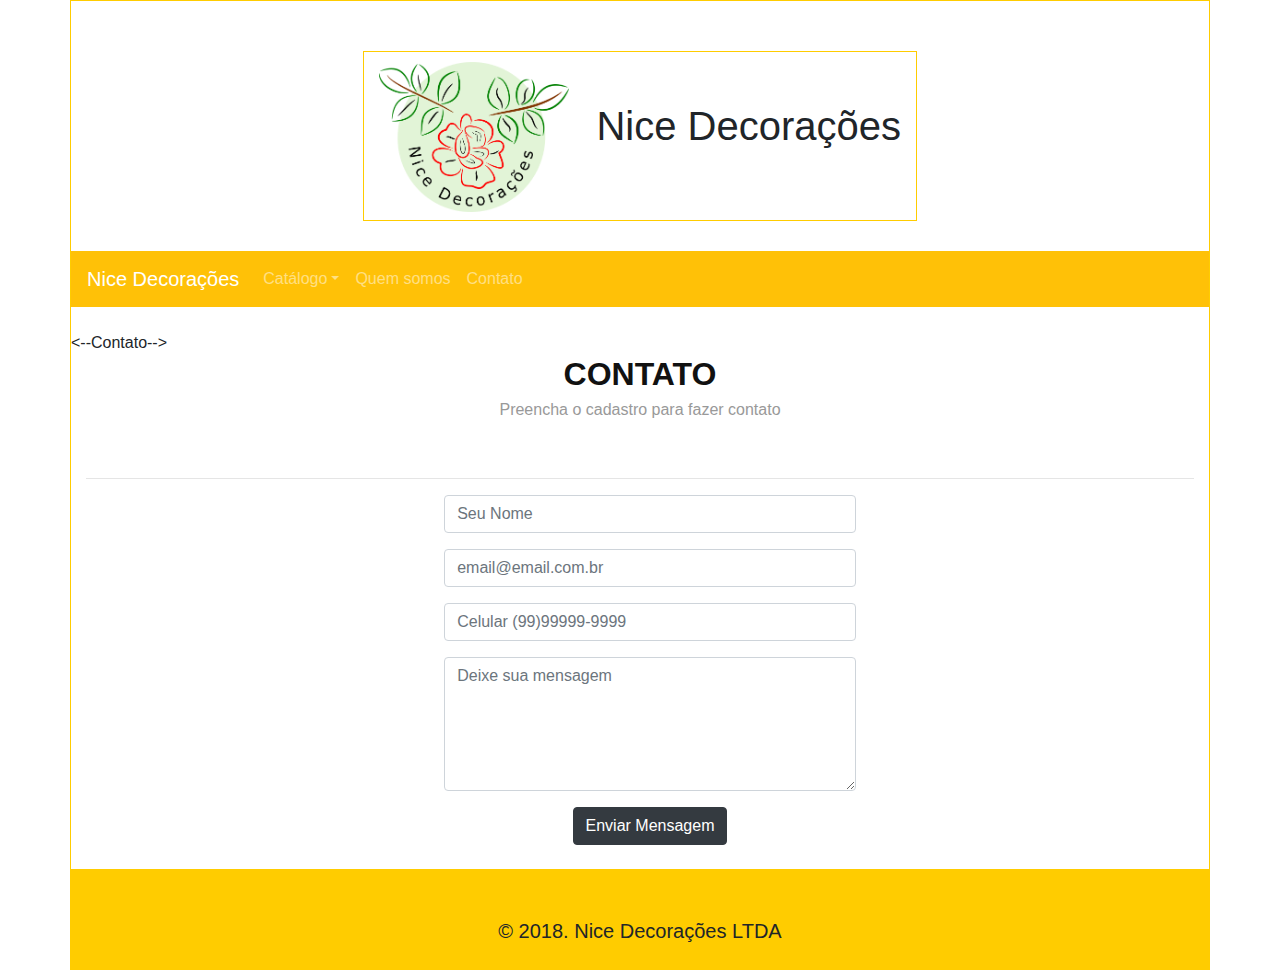
==== web/contato.html @ 4ccbc8e6 "Inclusão de firmulario contato Desiree" ====
<!DOCTYPE html>
<html>
    <head>
        <title>Nice Decorações</title>
        <meta charset="UTF-8">
        <meta name="viewport" content="width=device-width, initial-scale=1.0">

        <link href="images/img.ico" rel="icon">

        <link href="css/bootstrap.min.css" rel="stylesheet" type="text/css"/>
        <link href="css/style.css" rel="stylesheet" type="text/css"/>
        <script src="js/jquery-3.3.1.min.js" type="text/javascript"></script>
        <script src="js/bootstrap.min.js" type="text/javascript"></script>
        <script src="js/jquery.validate.min.js" type="text/javascript"></script>
        <script src="js/localization/messages_pt_BR.min.js" type="text/javascript"></script>
        <script src="js/bootstrap-notify.min.js" type="text/javascript"></script>
        <script src="js/jquery.mask.min.js" type="text/javascript"></script>
        <script src="js/validacao.js" type="text/javascript"></script>
        <script src="https://cdnjs.cloudflare.com/ajax/libs/popper.js/1.14.0/umd/popper.min.js"></script>

        <script type="text/javascript">
            $(document).ready(function valformulario() {
                $("#formulario").validate({
                    rules: {
                        nome: {
                            required: true,
                            maxlength: 80
                        },
                        telefone: {
                            required: true,
                            minlength: 8
                        },
                        email: {
                            required: true,
                            temArroba: true
                        },
                        mensagem: {
                            required: true,
                        }
                    }
                })
                $("#telefone").mask("(00)00000-0000")
            })
        </script>
    </head>
    <body>
        <div id="all" class="container">
            <div id="header" class="col-md-12">
                <div id="box_logo" class="container col-md-6">
                    <div>
                        <img id="logo" src="images/nice logo.png" alt=""/>
                        <h1 id="text_log">Nice Decorações</h1>
                    </div>
                </div>
            </div>

            <nav  id="navbar" class="navbar navbar-expand-md sticky-top bg-warning navbar-dark">
                <a class="navbar-brand" href="index.html">Nice Decorações</a>
                <button  id="teste" class="navbar-toggler" type="button" data-toggle="collapse" data-target="#collapsibleNavbar">
                    <span class="navbar-toggler-icon"></span>
                </button>
                <div class="collapse navbar-collapse" id="collapsibleNavbar">
                    <ul class="navbar-nav">
                        <li class="nav-item dropdown">
                            <a class="nav-link dropdown-toggle" href="#" data-toggle="dropdown" aria-haspopup="true" aria-expanded="false">Catálogo</a>
                            <div class="dropdown-menu" aria-labelledby="navbarDropdownMenuLink">
                                <a class="dropdown-item" href="#">Cama</a>
                                <a class="dropdown-item" href="#">Mesa</a>
                                <a class="dropdown-item" href="#">Banho</a>
                                <div class="dropdown-divider"></div>
                                <a class="dropdown-item" href="#">Todos</a>
                            </div>
                        </li>
                        <li class="nav-item">
                            <a class="nav-link" href="#">Quem somos</a>
                        </li>
                        <li class="nav-item">
                            <a class="nav-link" href="#">Contato</a>
                        </li>
                    </ul>
                </div>
            </nav>
<br/> 
<--Contato-->
<section id="contato">
     <div class="container wow fadeInUp">
        <div class="section-header">
            <h3 class="section-title">Contato</h3>
            <p class="section-description">Preencha o cadastro para fazer contato</p>
        <hr class="m4">
        </div>
        <div class="container wow fadeInUp">
        <div class="row justify-content-center">

          <div class="col-lg-5 col-md-8">
            <div class="form">
              <form class="form-check" name="formulario" id="formulario" method="post" action="salvar.jsp" onsubmit="valFormulario">
                <div class="form-group">
                  <input type="text" name="nome" class="form-control" id="nome" placeholder="Seu Nome"/>
                </div>
                <div class="form-group">
                  <input type="email" class="form-control" name="email" id="email" placeholder="email@email.com.br"/>
                </div>
                <div class="form-group">
                    <input type="text" class="form-control" name="telefone" id="telefone" placeholder="Celular (99)99999-9999"/>
                </div>
                <div class="form-group">
                  <textarea class="form-control" name="mensagem" rows="5" id="mensagem" placeholder="Deixe sua mensagem"></textarea>
                </div>
                <div class="text-center">
                <button class="btn btn-dark text-center" type="submit">Enviar Mensagem</button>
                </div>
                <br/>
              </form>
            </div>
          </div>

        </div>

      </div>
</section>
<!-- #contact -->
            <div id="footer" class="col-md-12">
                <h5 id="text_fot">
                    &copy; 2018. Nice Decorações LTDA
                </h5>
            </div>
        </div>
    </body>
</html>
---- web/css/style.css ----
/* MOBILE */
@media (max-width: 420px){

    #header{
        height: 200px;
    }
    
    #logo{
        display: block;
        width: auto;
        height: 150px;
        padding-left: 30px;
    }
    
    #text_log{
        display: none;
    }
}

/* DESKTOP */
*{
    padding: 0px;
    margin: 0px;
}

#all{
    border: #ffcc00 1px solid;
    padding: 0px;
}

#header{
    height: 200px;
}

#logo{
    height: 150px;
    width: auto;
    margin-top: 10px;
    float: left;
}

#text_log{
    float: right;
    margin-top: 50px;
}

#box_logo{
    margin-top: 50px;
    height: 170px;
    border: #ffcc00 1px solid;
}

.navbar-dark{
    color: blue;
    text-align: center;
}

#conteudo{
    height: 1000px;
    background-color: #28495B;
}

#footer{
    height: 100px;
    background-color: #ffcc00;
}

#text_fot{
    text-align: center;
    padding-top: 50px;
}

.produtos {
    min-height: 400px;
    background-color: #a0f;
    border: solid 2px #000;
    margin-top: 65px;
    text-align: center;
}
.produtos img{
    height: 220px;
    width: 220px;
    margin: 20px 0 0 0;
    align-items: center;
}
.mercado-livre-link {
    margin: 30px 0 0 0;
}
.titulo-produto {
    font-weight: bold;
    color: #ff0;
}

/* Portfolio Section
--------------------------------*/

.section-header .section-title {
  font-size: 32px;
  color: #111;
  text-transform: uppercase;
  text-align: center;
  font-weight: 700;
  margin-bottom: 5px;
}

.section-header .section-description {
  text-align: center;
  padding-bottom: 40px;
  color: #999;
}

#portfolio {
  background: #f7f7f7;
  padding: 80px 0;
}

#portfolio #portfolio-wrapper {
  padding-right: 15px;
}

#portfolio #portfolio-flters {
  padding: 0;
  margin: 0 0 45px 0;
  list-style: none;
  text-align: center;
}

#portfolio #portfolio-flters li {
  cursor: pointer;
  margin: 0 10px;
  display: inline-block;
  padding: 10px 22px;
  font-size: 12px;
  line-height: 20px;
  color: #666666;
  border-radius: 4px;
  text-transform: uppercase;
  background: #fff;
  margin-bottom: 5px;
  transition: all 0.3s ease-in-out;
}

#portfolio #portfolio-flters li:hover, #portfolio #portfolio-flters li.filter-active {
  background: #2dc997;
  color: #fff;
}

#portfolio .portfolio-item {
  position: relative;
  height: 200px;
  overflow: hidden !important;
  margin-bottom: 15px;
  transition: all 350ms ease;
  transform: scale(1);
}

#portfolio .portfolio-item a {
  display: block;
  margin-right: 15px;
}

#portfolio .portfolio-item img {
  position: relative;
  top: 0;
  transition: all 600ms cubic-bezier(0.645, 0.045, 0.355, 1);
}

#portfolio .portfolio-item .details {
  height: 50px;
  background: #2dc997;
  position: absolute;
  width: 100%;
  height: 50px;
  bottom: -50px;
  transition: all 300ms cubic-bezier(0.645, 0.045, 0.355, 1);
}

#portfolio .portfolio-item .details h4 {
  font-size: 14px;
  font-weight: 700;
  color: #fff;
  padding: 8px 0 2px 8px;
  margin: 0;
}

#portfolio .portfolio-item .details span {
  display: block;
  color: #fff;
  font-size: 13px;
  padding-left: 8px;
}

#portfolio .portfolio-item:hover .details {
  bottom: 0;
}

#portfolio .portfolio-item:hover img {
  top: -30px;
}
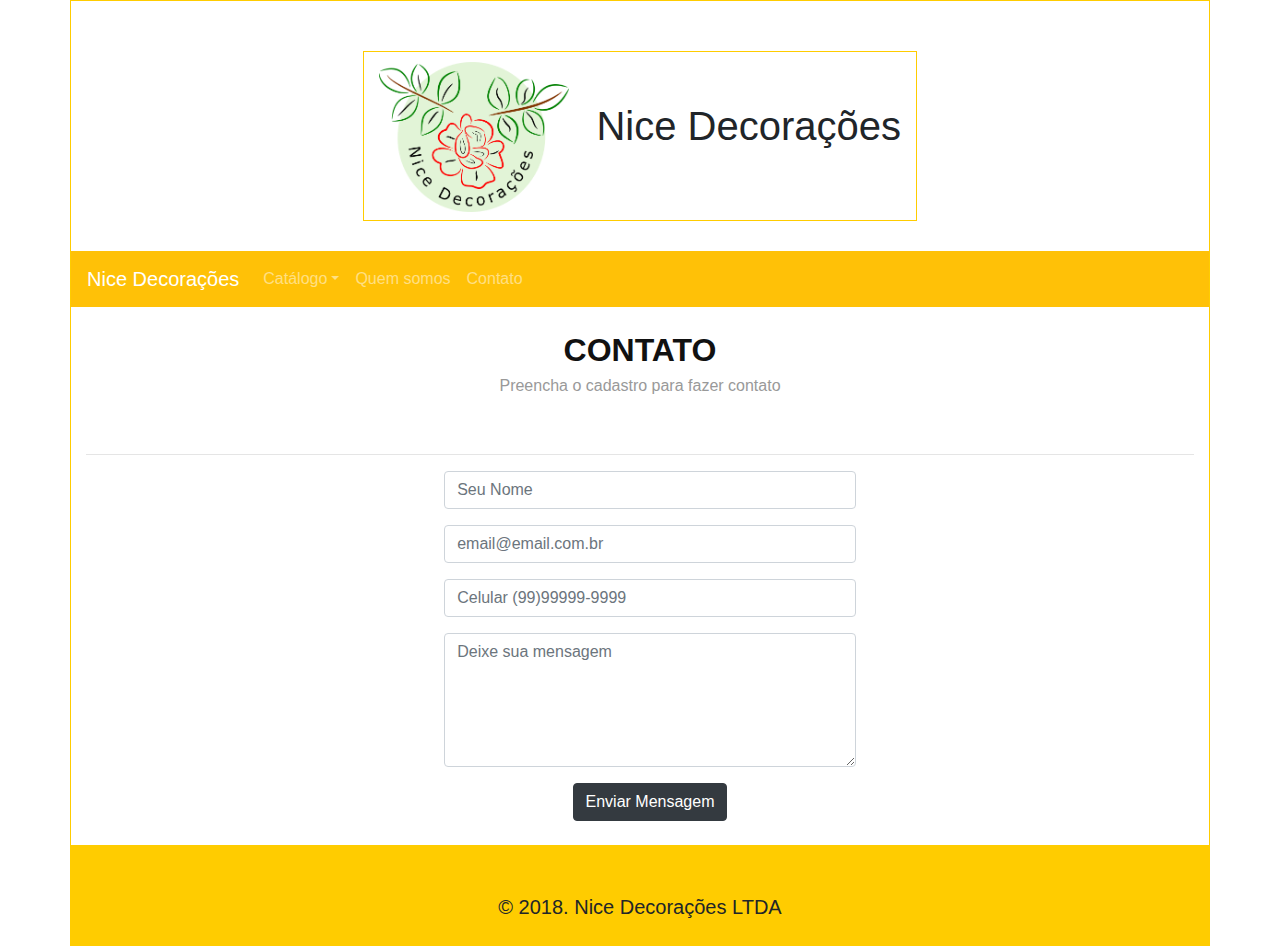
==== commit c6fe8508: "Correção bug Desiree" ====
--- a/web/contato.html
+++ b/web/contato.html
@@ -81,7 +81,7 @@
                 </div>
             </nav>
 <br/> 
-<--Contato-->
+<!--Contato-->
 <section id="contato">
      <div class="container wow fadeInUp">
         <div class="section-header">
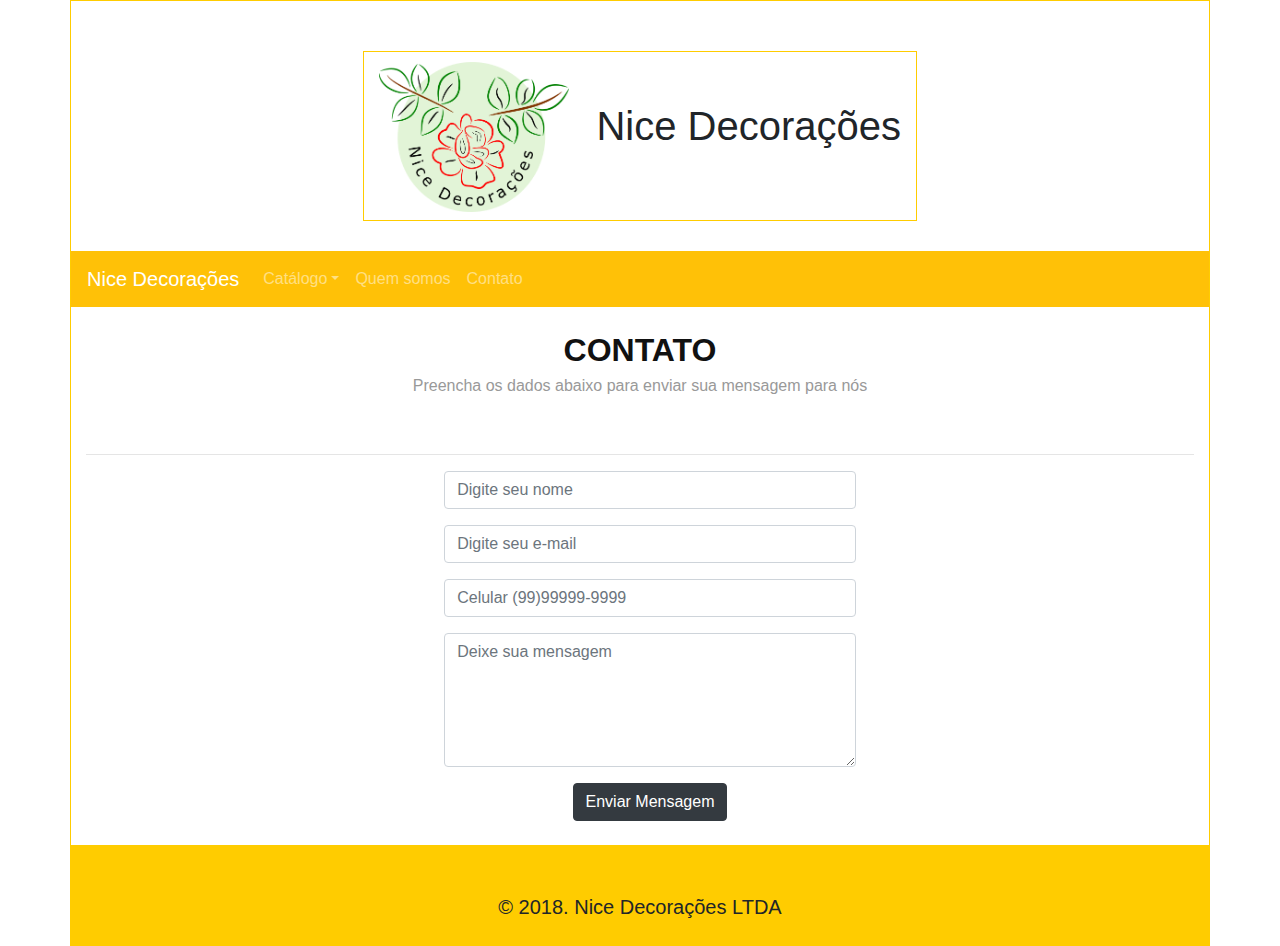
==== commit 57f8926d: "organizado categorias na navbar. criado botão comprar e voltar em -> imagem 01 de sessão "mesa". cri" ====
--- a/web/contato.html
+++ b/web/contato.html
@@ -20,6 +20,7 @@
 
         <script type="text/javascript">
             $(document).ready(function valformulario() {
+
                 $("#formulario").validate({
                     rules: {
                         nome: {
@@ -32,16 +33,22 @@
                         },
                         email: {
                             required: true,
-                            temArroba: true
+                            temArroba: true,
+                            email: true
                         },
                         mensagem: {
                             required: true,
                         }
                     }
+                    //submitHandler: function (valformulario) {
+                    //$.notify("Dados enviados com sucesso!", "success")
+                    //}
                 })
                 $("#telefone").mask("(00)00000-0000")
+                return false
             })
         </script>
+
     </head>
     <body>
         <div id="all" class="container">
@@ -54,6 +61,7 @@
                 </div>
             </div>
 
+            <!navbar>
             <nav  id="navbar" class="navbar navbar-expand-md sticky-top bg-warning navbar-dark">
                 <a class="navbar-brand" href="index.html">Nice Decorações</a>
                 <button  id="teste" class="navbar-toggler" type="button" data-toggle="collapse" data-target="#collapsibleNavbar">
@@ -64,62 +72,64 @@
                         <li class="nav-item dropdown">
                             <a class="nav-link dropdown-toggle" href="#" data-toggle="dropdown" aria-haspopup="true" aria-expanded="false">Catálogo</a>
                             <div class="dropdown-menu" aria-labelledby="navbarDropdownMenuLink">
-                                <a class="dropdown-item" href="#">Cama</a>
-                                <a class="dropdown-item" href="#">Mesa</a>
-                                <a class="dropdown-item" href="#">Banho</a>
+                                <a class="dropdown-item" href="categoria01.html">Cama</a>
+                                <a class="dropdown-item" href="categoria02.html">Mesa</a>
+                                <a class="dropdown-item" href="categoria03.html">Banho</a>
                                 <div class="dropdown-divider"></div>
-                                <a class="dropdown-item" href="#">Todos</a>
+                                <a class="dropdown-item" href="catalogo.html">Todos</a>
                             </div>
                         </li>
                         <li class="nav-item">
                             <a class="nav-link" href="#">Quem somos</a>
                         </li>
                         <li class="nav-item">
-                            <a class="nav-link" href="#">Contato</a>
-                        </li>
+                            <a class="nav-link" href="contato.html">Contato</a>
+                        </li>   
                     </ul>
                 </div>
             </nav>
-<br/> 
-<!--Contato-->
-<section id="contato">
-     <div class="container wow fadeInUp">
-        <div class="section-header">
-            <h3 class="section-title">Contato</h3>
-            <p class="section-description">Preencha o cadastro para fazer contato</p>
-        <hr class="m4">
-        </div>
-        <div class="container wow fadeInUp">
-        <div class="row justify-content-center">
 
-          <div class="col-lg-5 col-md-8">
-            <div class="form">
-              <form class="form-check" name="formulario" id="formulario" method="post" action="salvar.jsp" onsubmit="valFormulario">
-                <div class="form-group">
-                  <input type="text" name="nome" class="form-control" id="nome" placeholder="Seu Nome"/>
-                </div>
-                <div class="form-group">
-                  <input type="email" class="form-control" name="email" id="email" placeholder="email@email.com.br"/>
-                </div>
-                <div class="form-group">
-                    <input type="text" class="form-control" name="telefone" id="telefone" placeholder="Celular (99)99999-9999"/>
-                </div>
-                <div class="form-group">
-                  <textarea class="form-control" name="mensagem" rows="5" id="mensagem" placeholder="Deixe sua mensagem"></textarea>
-                </div>
-                <div class="text-center">
-                <button class="btn btn-dark text-center" type="submit">Enviar Mensagem</button>
-                </div>
-                <br/>
-              </form>
-            </div>
-          </div>
+            <br/> 
 
-        </div>
+            <!--Contato-->
+            <section id="contato">
+                <div class="container wow fadeInUp">
+                    <div class="section-header">
+                        <h3 class="section-title">Contato</h3>
+                        <p class="section-description">Preencha os dados abaixo para enviar sua mensagem para nós</p>
+                        <hr class="m4">
+                    </div>
+                    <div class="container wow fadeInUp">
+                        <div class="row justify-content-center">
 
-      </div>
-</section>
-<!-- #contact -->
+                            <div class="col-lg-5 col-md-8">
+                                <div class="form">
+                                    <form class="form-check" name="formulario" id="formulario" method="post" action="salvar.jsp" onsubmit="return valFormulario()">
+                                        <div class="form-group">
+                                            <input type="text" name="nome" class="form-control" id="nome" placeholder="Digite seu nome"/>
+                                        </div>
+                                        <div class="form-group">
+                                            <input type="email" class="form-control" name="email" id="email" placeholder="Digite seu e-mail"/>
+                                        </div>
+                                        <div class="form-group">
+                                            <input type="text" class="form-control" name="telefone" id="telefone" placeholder="Celular (99)99999-9999"/>
+                                        </div>
+                                        <div class="form-group">
+                                            <textarea class="form-control" name="mensagem" rows="5" id="mensagem" placeholder="Deixe sua mensagem"></textarea>
+                                        </div>
+                                        <div class="text-center">
+                                            <button class="btn btn-dark text-center" type="submit">Enviar Mensagem</button>
+                                        </div>
+                                        <br/>
+                                    </form>
+                                </div>
+                            </div>
+
+                        </div>
+
+                    </div>
+            </section>
+            <!-- #contact -->
             <div id="footer" class="col-md-12">
                 <h5 id="text_fot">
                     &copy; 2018. Nice Decorações LTDA
--- a/web/css/style.css
+++ b/web/css/style.css
@@ -4,14 +4,14 @@
     #header{
         height: 200px;
     }
-    
+
     #logo{
         display: block;
         width: auto;
         height: 150px;
         padding-left: 30px;
     }
-    
+
     #text_log{
         display: none;
     }
@@ -95,105 +95,120 @@
 --------------------------------*/
 
 .section-header .section-title {
-  font-size: 32px;
-  color: #111;
-  text-transform: uppercase;
-  text-align: center;
-  font-weight: 700;
-  margin-bottom: 5px;
+    font-size: 32px;
+    color: #111;
+    text-transform: uppercase;
+    text-align: center;
+    font-weight: 700;
+    margin-bottom: 5px;
 }
 
 .section-header .section-description {
-  text-align: center;
-  padding-bottom: 40px;
-  color: #999;
+    text-align: center;
+    padding-bottom: 40px;
+    color: #999;
 }
 
 #portfolio {
-  background: #f7f7f7;
-  padding: 80px 0;
+    background: #f7f7f7;
+    padding: 80px 0;
 }
 
 #portfolio #portfolio-wrapper {
-  padding-right: 15px;
+    padding-right: 15px;
 }
 
 #portfolio #portfolio-flters {
-  padding: 0;
-  margin: 0 0 45px 0;
-  list-style: none;
-  text-align: center;
+    padding: 0;
+    margin: 0 0 45px 0;
+    list-style: none;
+    text-align: center;
 }
 
 #portfolio #portfolio-flters li {
-  cursor: pointer;
-  margin: 0 10px;
-  display: inline-block;
-  padding: 10px 22px;
-  font-size: 12px;
-  line-height: 20px;
-  color: #666666;
-  border-radius: 4px;
-  text-transform: uppercase;
-  background: #fff;
-  margin-bottom: 5px;
-  transition: all 0.3s ease-in-out;
+    cursor: pointer;
+    margin: 0 10px;
+    display: inline-block;
+    padding: 10px 22px;
+    font-size: 12px;
+    line-height: 20px;
+    color: #666666;
+    border-radius: 4px;
+    text-transform: uppercase;
+    background: #fff;
+    margin-bottom: 5px;
+    transition: all 0.3s ease-in-out;
 }
 
 #portfolio #portfolio-flters li:hover, #portfolio #portfolio-flters li.filter-active {
-  background: #2dc997;
-  color: #fff;
+    background: #2dc997;
+    color: #fff;
 }
 
 #portfolio .portfolio-item {
-  position: relative;
-  height: 200px;
-  overflow: hidden !important;
-  margin-bottom: 15px;
-  transition: all 350ms ease;
-  transform: scale(1);
+    position: relative;
+    height: 200px;
+    overflow: hidden !important;
+    margin-bottom: 15px;
+    transition: all 350ms ease;
+    transform: scale(1);
 }
 
 #portfolio .portfolio-item a {
-  display: block;
-  margin-right: 15px;
+    display: block;
+    margin-right: 15px;
 }
 
 #portfolio .portfolio-item img {
-  position: relative;
-  top: 0;
-  transition: all 600ms cubic-bezier(0.645, 0.045, 0.355, 1);
+    position: relative;
+    top: 0;
+    transition: all 600ms cubic-bezier(0.645, 0.045, 0.355, 1);
 }
 
 #portfolio .portfolio-item .details {
-  height: 50px;
-  background: #2dc997;
-  position: absolute;
-  width: 100%;
-  height: 50px;
-  bottom: -50px;
-  transition: all 300ms cubic-bezier(0.645, 0.045, 0.355, 1);
+    height: 50px;
+    background: #2dc997;
+    position: absolute;
+    width: 100%;
+    height: 50px;
+    bottom: -50px;
+    transition: all 300ms cubic-bezier(0.645, 0.045, 0.355, 1);
 }
 
 #portfolio .portfolio-item .details h4 {
-  font-size: 14px;
-  font-weight: 700;
-  color: #fff;
-  padding: 8px 0 2px 8px;
-  margin: 0;
+    font-size: 14px;
+    font-weight: 700;
+    color: #fff;
+    padding: 8px 0 2px 8px;
+    margin: 0;
 }
 
 #portfolio .portfolio-item .details span {
-  display: block;
-  color: #fff;
-  font-size: 13px;
-  padding-left: 8px;
+    display: block;
+    color: #fff;
+    font-size: 13px;
+    padding-left: 8px;
 }
 
 #portfolio .portfolio-item:hover .details {
-  bottom: 0;
+    bottom: 0;
 }
 
 #portfolio .portfolio-item:hover img {
-  top: -30px;
+    top: -30px;
+}
+
+/* Home */
+
+#box_face {
+    height: 200px;
+    width: 300px;
+    background-color: red;
+}
+
+#box_loja{
+    float: right;
+    height: 200px;
+    width: 300px;
+    background-color: red;
 }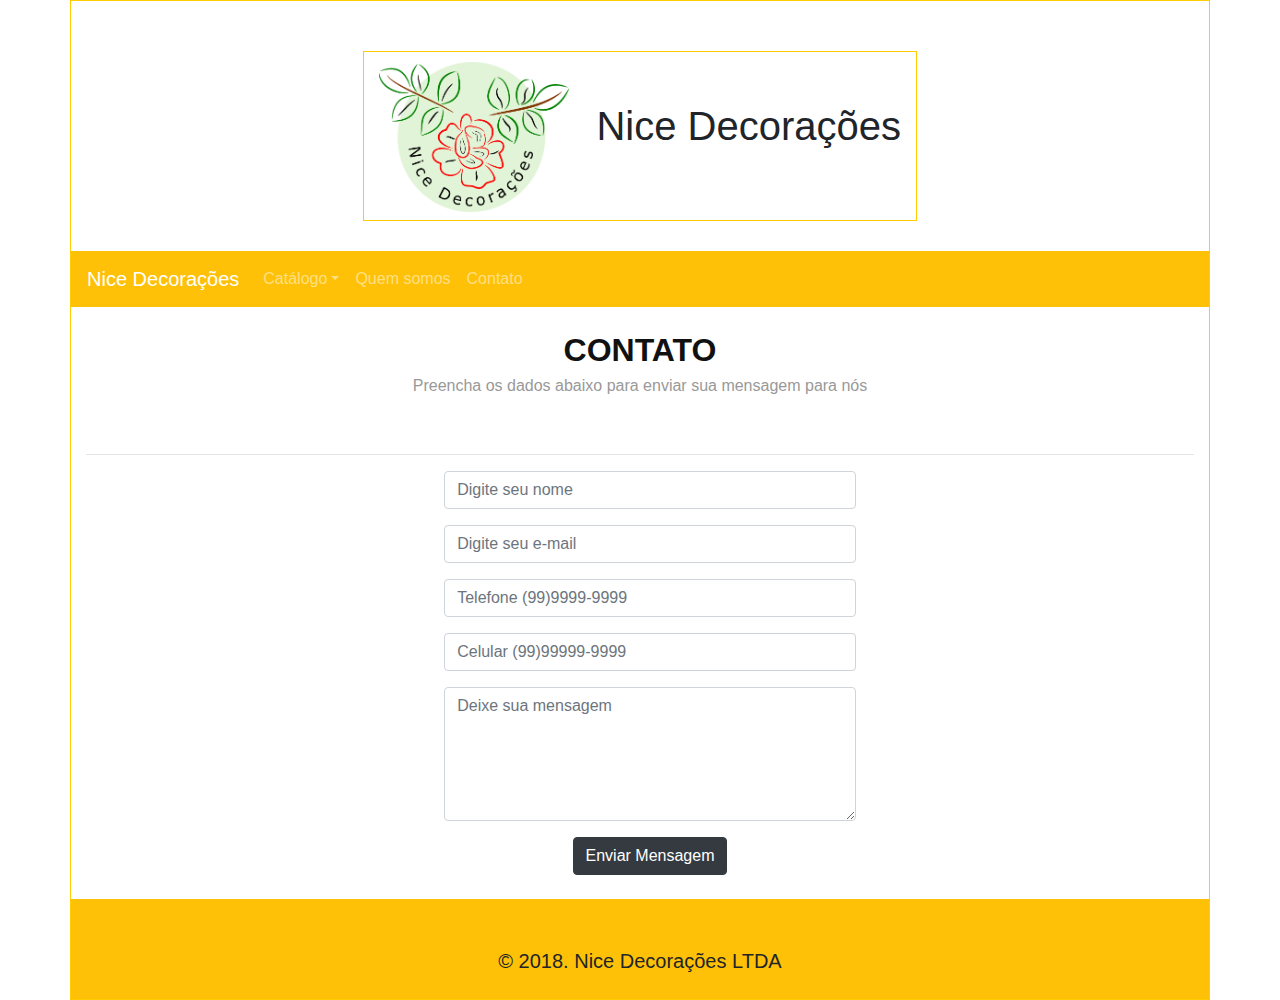
==== commit 9f2c7788: "mudanças no formulario de contato (html, css, js)" ====
--- a/web/contato.html
+++ b/web/contato.html
@@ -21,6 +21,9 @@
         <script type="text/javascript">
             $(document).ready(function valformulario() {
 
+                $("#telefone").mask("(00)0000-0000");
+                $("#celular").mask("(00)00000-0000");
+
                 $("#formulario").validate({
                     rules: {
                         nome: {
@@ -29,11 +32,14 @@
                         },
                         telefone: {
                             required: true,
-                            minlength: 8
+                            phoneBR: true
+                        },
+                        celular: {
+                            required: true,
+                            mobileBR: true
                         },
                         email: {
                             required: true,
-                            temArroba: true,
                             email: true
                         },
                         mensagem: {
@@ -44,7 +50,7 @@
                     //$.notify("Dados enviados com sucesso!", "success")
                     //}
                 })
-                $("#telefone").mask("(00)00000-0000")
+
                 return false
             })
         </script>
@@ -112,7 +118,10 @@
                                             <input type="email" class="form-control" name="email" id="email" placeholder="Digite seu e-mail"/>
                                         </div>
                                         <div class="form-group">
-                                            <input type="text" class="form-control" name="telefone" id="telefone" placeholder="Celular (99)99999-9999"/>
+                                            <input type="text" class="form-control" name="telefone" id="telefone" placeholder="Telefone (99)9999-9999"/>
+                                        </div>
+                                        <div class="form-group">
+                                            <input type="text" class="form-control" name="celular" id="celular" placeholder="Celular (99)99999-9999"/>
                                         </div>
                                         <div class="form-group">
                                             <textarea class="form-control" name="mensagem" rows="5" id="mensagem" placeholder="Deixe sua mensagem"></textarea>
--- a/web/css/style.css
+++ b/web/css/style.css
@@ -23,6 +23,10 @@
     margin: 0px;
 }
 
+body{
+    font-family: sans-serif;
+}
+
 #all{
     border: #ffcc00 1px solid;
     padding: 0px;
@@ -60,9 +64,13 @@
     background-color: #28495B;
 }
 
+label.error{
+    color: #f00;
+}
+
 #footer{
     height: 100px;
-    background-color: #ffcc00;
+    background-color: #ffc107;
 }
 
 #text_fot{
@@ -198,17 +206,81 @@
     top: -30px;
 }
 
-/* Home */
-
-#box_face {
-    height: 200px;
-    width: 300px;
-    background-color: red;
-}
-
-#box_loja{
-    float: right;
-    height: 200px;
-    width: 300px;
-    background-color: red;
-}+
+/* Slideshow container */
+
+* {box-sizing: border-box;}
+.mySlides {display: none;}
+.mySlides img {
+    vertical-align: middle;
+    width: 100%;
+    height: 500px;
+}
+
+/* Slideshow container */
+.slideshow-container {
+    max-width: 900px;
+    position: relative;
+    margin: auto;
+    border: solid black 1px;
+}
+
+/* Caption text */
+.text {
+    color: black;
+    background-color: #ffcc00;
+    font-size: 25px;
+    padding: 8px 12px;
+    position: absolute;
+    bottom: 8px;
+    width: 100%;
+    text-align: center;
+}
+
+/* Number text (1/3 etc) */
+.numbertext {
+    color: #f2f2f2;
+    font-size: 12px;
+    padding: 8px 12px;
+    position: absolute;
+    top: 0;
+    display: none;
+}
+
+/* The dots/bullets/indicators */
+.dot {
+    height: 15px;
+    width: 15px;
+    margin: 0 2px;
+    background-color: #bbb;
+    border-radius: 50%;
+    display: inline-block;
+    transition: background-color 0.6s ease;
+}
+
+.active {
+    background-color: #717171;
+}
+
+/* Fading animation */
+.fade {
+    -webkit-animation-name: fade;
+    -webkit-animation-duration: 5s;
+    animation-name: fade;
+    animation-duration: 5s;
+}
+
+@-webkit-keyframes fade {
+    from {opacity: .8}
+    to {opacity: 1}
+}
+
+@keyframes fade {
+    from {opacity: .8}
+    to {opacity: 1}
+}
+
+/* On smaller screens, decrease text size */
+@media only screen and (max-width: 300px) {
+    .text {font-size: 11px}
+}
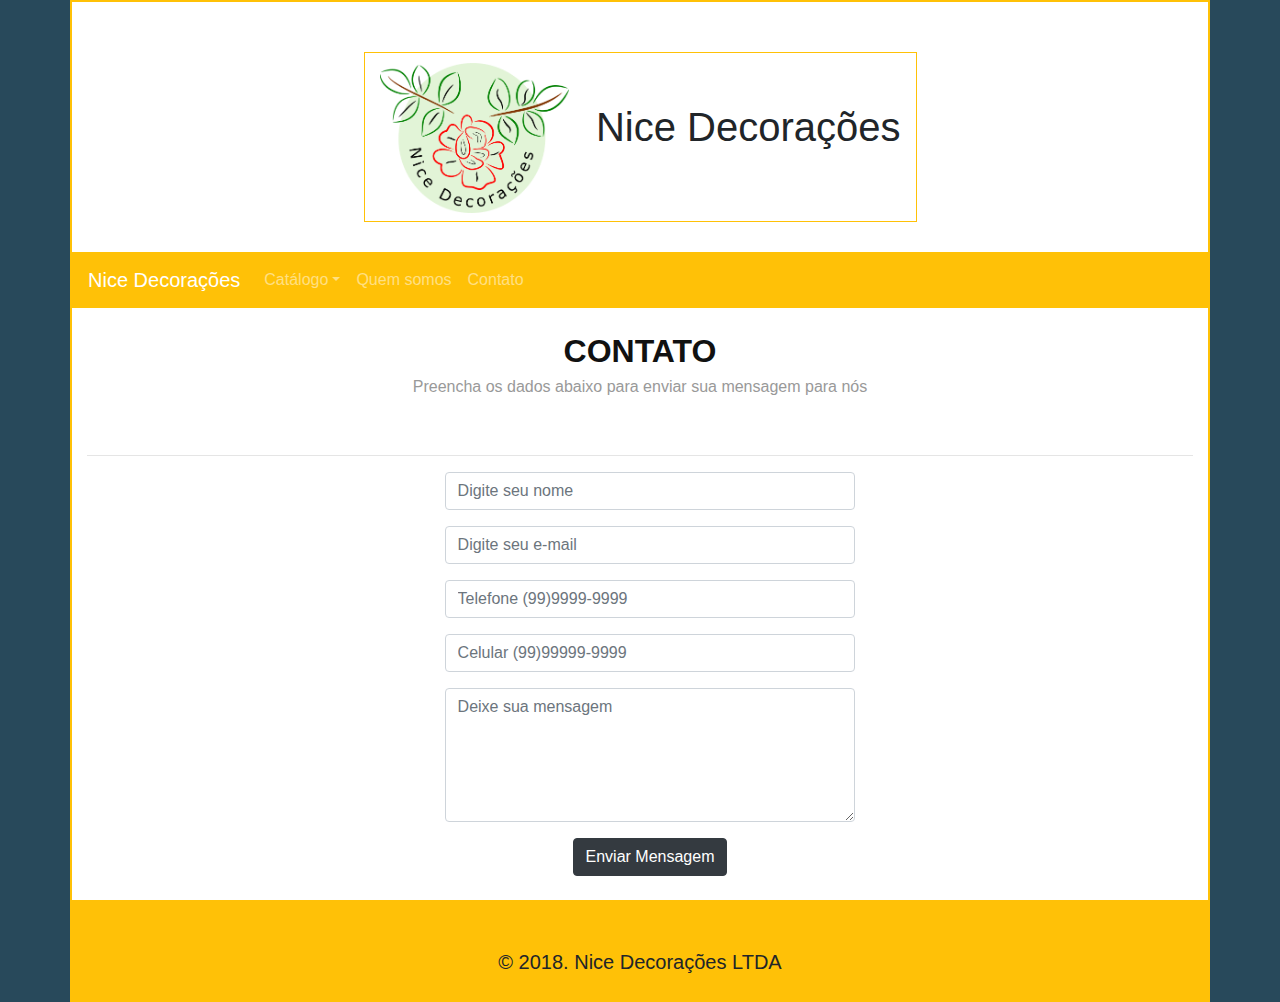
==== commit a0edcbeb: "modificação formulario campo telefone (nao é obrigatorio)" ====
--- a/web/contato.html
+++ b/web/contato.html
@@ -31,7 +31,6 @@
                             maxlength: 80
                         },
                         telefone: {
-                            required: true,
                             phoneBR: true
                         },
                         celular: {
--- a/web/css/style.css
+++ b/web/css/style.css
@@ -24,12 +24,13 @@
 }
 
 body{
-    font-family: sans-serif;
+    background-color: #28495b;
 }
 
 #all{
-    border: #ffcc00 1px solid;
+    border: #ffc107 2px solid;
     padding: 0px;
+    background-color: #fff;
 }
 
 #header{
@@ -51,7 +52,7 @@
 #box_logo{
     margin-top: 50px;
     height: 170px;
-    border: #ffcc00 1px solid;
+    border: #ffc107 1px solid;
 }
 
 .navbar-dark{
@@ -66,6 +67,7 @@
 
 label.error{
     color: #f00;
+    font-weight: bold;
 }
 
 #footer{
@@ -78,26 +80,7 @@
     padding-top: 50px;
 }
 
-.produtos {
-    min-height: 400px;
-    background-color: #a0f;
-    border: solid 2px #000;
-    margin-top: 65px;
-    text-align: center;
-}
-.produtos img{
-    height: 220px;
-    width: 220px;
-    margin: 20px 0 0 0;
-    align-items: center;
-}
-.mercado-livre-link {
-    margin: 30px 0 0 0;
-}
-.titulo-produto {
-    font-weight: bold;
-    color: #ff0;
-}
+
 
 /* Portfolio Section
 --------------------------------*/
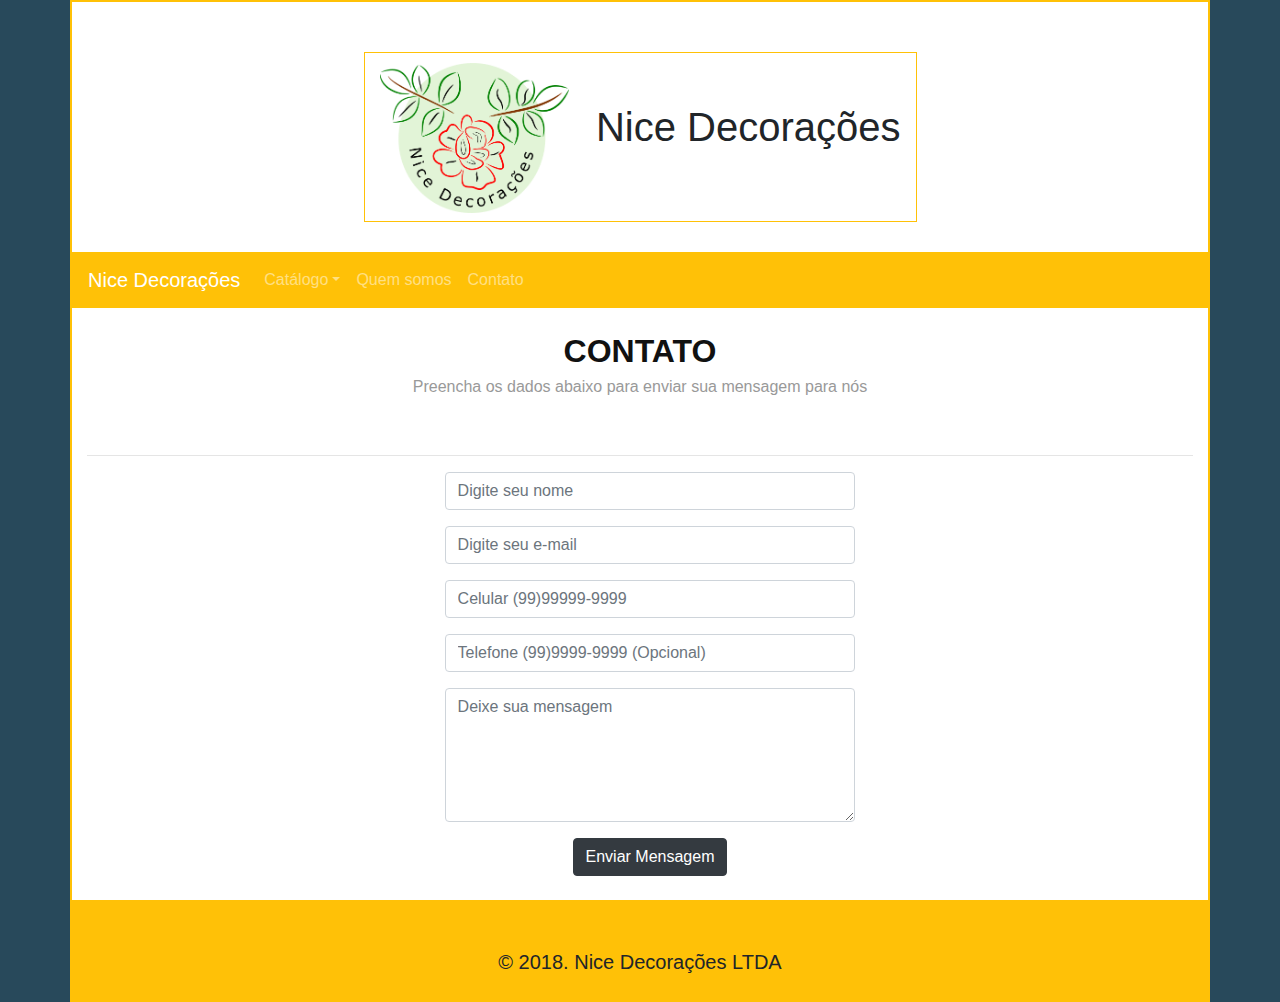
==== commit 149b9b16: "ajuste no formulario de contato" ====
--- a/web/contato.html
+++ b/web/contato.html
@@ -117,10 +117,10 @@
                                             <input type="email" class="form-control" name="email" id="email" placeholder="Digite seu e-mail"/>
                                         </div>
                                         <div class="form-group">
-                                            <input type="text" class="form-control" name="telefone" id="telefone" placeholder="Telefone (99)9999-9999"/>
+                                            <input type="text" class="form-control" name="celular" id="celular" placeholder="Celular (99)99999-9999"/>
                                         </div>
                                         <div class="form-group">
-                                            <input type="text" class="form-control" name="celular" id="celular" placeholder="Celular (99)99999-9999"/>
+                                            <input type="text" class="form-control" name="telefone" id="telefone" placeholder="Telefone (99)9999-9999 (Opcional)"/>
                                         </div>
                                         <div class="form-group">
                                             <textarea class="form-control" name="mensagem" rows="5" id="mensagem" placeholder="Deixe sua mensagem"></textarea>
--- a/web/css/style.css
+++ b/web/css/style.css
@@ -1,23 +1,41 @@
 /* MOBILE */
-@media (max-width: 420px){
-
-    #header{
-        height: 200px;
-    }
-
+
+/* resposividade do logo (inicio) */
+@media screen and (max-width: 767px) {
+  #logo{
+      padding-left: 130px;
+  }
+}
+
+@media screen and (max-width: 510px){
     #logo{
-        display: block;
-        width: auto;
-        height: 150px;
         padding-left: 30px;
     }
-
-    #text_log{
-        display: none;
-    }
-}
+}
+/* resposividade do logo (fim) */
+
+/* H1 do lado do logo RESPONSIVO (inicio) */
+@media screen and (max-width: 1199px) {
+  #text_log {
+    font-size: 1.9rem;
+  }
+}
+
+@media screen and (max-width: 991px) {
+  #text_log {
+    font-size: 1rem;
+  }
+}
+
+@media screen and (max-width: 767px) {
+  #text_log{
+      display: none;
+  }
+}
+/* H1 do lado do logo RESPONSIVO (fim) */
 
 /* DESKTOP */
+
 *{
     padding: 0px;
     margin: 0px;
@@ -35,6 +53,12 @@
 
 #header{
     height: 200px;
+}
+
+#box_logo{
+    margin-top: 50px;
+    height: 170px;
+    border: #ffc107 1px solid;
 }
 
 #logo{
@@ -49,10 +73,8 @@
     margin-top: 50px;
 }
 
-#box_logo{
-    margin-top: 50px;
-    height: 170px;
-    border: #ffc107 1px solid;
+#navbar{
+    width: 100%;
 }
 
 .navbar-dark{
@@ -65,6 +87,7 @@
     background-color: #28495B;
 }
 
+/* cor das letras de mensagem de erro do validate */
 label.error{
     color: #f00;
     font-weight: bold;
